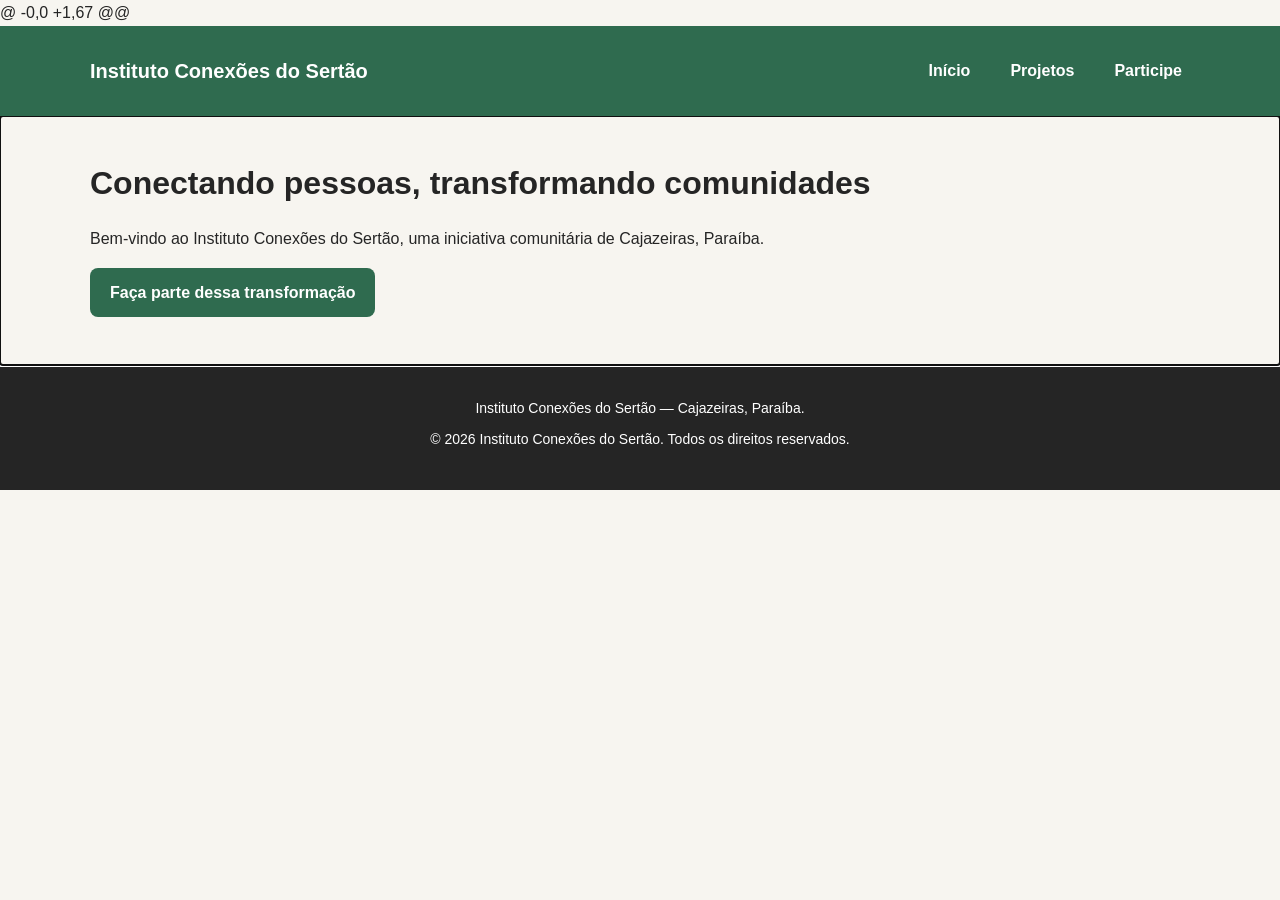
==== index.html @ b6a37de5 "Create index.html" ====
@ -0,0 +1,67 @@
<!DOCTYPE html>
<html lang="pt-BR">
<head>
    <meta charset="UTF-8">
    <meta name="viewport" content="width=device-width, initial-scale=1.0">
    <title>Instituto Conexões do Sertão</title>
    <link rel="stylesheet" href="./css/style.css">
    <script type="module" src="./js/main.js"></script>
</head>

<body>
    <header class="cabecalho">
        <div class="container cabecalho-conteudo">

            <h1 class="logo">
                <a href="#/inicio">Instituto Conexões do Sertão</a>
            </h1>

            <nav class="navegacao-desktop"
                 aria-label="Navegação principal">

                <a href="#/inicio">Início</a>

                <div class="dropdown">
                    <a href="#/projetos">Projetos</a>

                    <div class="dropdown-menu">
                        <a href="#/projetos/coleta">Coleta Seletiva</a>
                        <a href="#/projetos/cultura">Cultura e Memória</a>
                        <a href="#/projetos/conexoes">Conexões Comunitárias</a>
                    </div>
                </div>

                <a href="#/cadastro">Participe</a>
            </nav>

            <details class="menu-mobile">
                <summary aria-label="Abrir menu de navegação">
                    <span class="icone-menu" aria-hidden="true">☰</span>
                    <span class="texto-menu">Menu</span>
                </summary>

                <nav aria-label="Navegação mobile">
                    <a href="#/inicio">Início</a>
                    <a href="#/projetos">Projetos</a>
                    <a href="#/cadastro">Participe</a>
                </nav>
            </details>

        </div>
    </header>

    <main id="conteudo" tabindex="-1">
        <div class="container">
            <p>Carregando conteúdo...</p>
        </div>
    </main>

    <footer class="rodape">
        <div class="container">
            <p>Instituto Conexões do Sertão — Cajazeiras, Paraíba.</p>
            <p>© 2026 Instituto Conexões do Sertão.
               Todos os direitos reservados.</p>
        </div>
    </footer>
</body>
</html>
---- css/style.css ----
/* =========================================================
   INSTITUTO CONEXÕES DO SERTÃO
   Experiência Prática III - JavaScript / SPA (base CSS da EP II)
   ========================================================= */


/* =========================================================
   1. DESIGN SYSTEM
   ========================================================= */

:root {
    /* Cores */
    --cor-primaria: #2F6B4F;
    --cor-primaria-escura: #1F4D38;
    --cor-secundaria: #93451F; /* Terracota escuro: texto branco AA */
    --cor-secundaria-clara: #F4C5A7; /* Destaque em fundo verde */
    --cor-fundo: #F7F5F0;
    --cor-superficie: #FFFFFF;
    --cor-texto: #252525;
    --cor-texto-secundario: #5C5C5C;

    /* Pares de cores padrão para leitura (WCAG AA, texto normal >= 4.5:1):
       #252525 sobre #FFFFFF ou #F7F5F0: texto principal;
       #5C5C5C sobre #FFFFFF ou #F7F5F0: texto secundário;
       #FFFFFF sobre #2F6B4F ou #1F4D38: cabeçalho e botão primário;
       #FFFFFF sobre #93451F: botão secundário;
       Evitar branco sobre o antigo terracota #C96F3B em texto pequeno.
       Não utilizar as cores de status isoladamente para transmitir informação. */

    /* Cores auxiliares */
    --cor-sucesso: #287A4B;
    --cor-erro: #B42318;
    --cor-info: #245B78;
    --cor-borda: #D8D4CC;

    /* Tipografia */
    --fonte-xs: 0.875rem;
    --fonte-sm: 1rem;
    --fonte-md: 1.25rem;
    --fonte-lg: 2rem;
    --fonte-xl: 3rem;

    /* Espaçamentos */
    --espaco-xs: 0.5rem;
    --espaco-sm: 1rem;
    --espaco-md: 1.5rem;
    --espaco-lg: 2rem;
    --espaco-xl: 3rem;

    /* Outros padrões */
    --raio: 12px;
    --sombra: 0 4px 14px rgba(0, 0, 0, 0.08);
    --transicao: 0.25s ease;
}


/* =========================================================
   2. CONFIGURAÇÕES GLOBAIS
   ========================================================= */

* {
    box-sizing: border-box;
    margin: 0;
    padding: 0;
}

html {
    scroll-behavior: smooth;
}

body {
    font-family: Arial, Helvetica, sans-serif;
    font-size: var(--fonte-sm);
    line-height: 1.6;
    color: var(--cor-texto);
    background-color: var(--cor-fundo);
}

img {
    max-width: 100%;
    height: auto;
    display: block;
}

a {
    color: inherit;
}

h1,
h2,
h3 {
    line-height: 1.2;
}

h1 {
    font-size: var(--fonte-lg);
}

h2 {
    font-size: var(--fonte-lg);
    margin-bottom: var(--espaco-md);
}

h3 {
    font-size: var(--fonte-md);
    margin-bottom: var(--espaco-sm);
}

p {
    margin-bottom: var(--espaco-sm);
}


/* =========================================================
   3. CONTAINER E GRID DE 12 COLUNAS
   ========================================================= */

.container {
    width: 90%;
    max-width: 1200px;
    margin: 0 auto;
}

.grid {
    display: grid;
    grid-template-columns: repeat(12, 1fr);
    gap: var(--espaco-md);
}

.col-4 {
    grid-column: span 4;
}

.col-6 {
    grid-column: span 6;
}


/* =========================================================
   4. CABEÇALHO E NAVEGAÇÃO
   ========================================================= */

.cabecalho {
    background-color: var(--cor-primaria);
    color: var(--cor-superficie);
    position: relative;
    z-index: 100;
}

.cabecalho-conteudo {
    display: flex;
    justify-content: space-between;
    align-items: center;
    gap: var(--espaco-md);
    min-height: 90px;
}

.logo {
    font-size: var(--fonte-md);
}

.logo a {
    color: var(--cor-superficie);
    text-decoration: none;
}

.navegacao-desktop {
    display: flex;
    align-items: center;
    gap: var(--espaco-md);
}

.navegacao-desktop > a,
.dropdown > a {
    color: var(--cor-superficie);
    text-decoration: none;
    font-weight: bold;
    padding: var(--espaco-xs);
    transition:
        background-color var(--transicao),
        color var(--transicao);
}

.navegacao-desktop > a:hover,
.dropdown > a:hover {
    color: var(--cor-secundaria-clara);
}


/* =========================================================
   5. DROPDOWN
   ========================================================= */

.dropdown {
    position: relative;
}

.dropdown-menu {
    display: none;
    position: absolute;
    top: 100%;
    left: 0;
    min-width: 230px;
    background-color: var(--cor-superficie);
    border-radius: var(--raio);
    box-shadow: var(--sombra);
    padding: var(--espaco-xs);
}

.dropdown-menu a {
    display: block;
    padding: var(--espaco-sm);
    color: var(--cor-texto);
    text-decoration: none;
    border-radius: 8px;
    transition: background-color var(--transicao);
}

.dropdown-menu a:hover,
.dropdown-menu a:focus-visible {
    background-color: var(--cor-fundo);
}

.dropdown:hover .dropdown-menu,
.dropdown:focus-within .dropdown-menu {
    display: block;
}


/* =========================================================
   6. MENU MOBILE
   ========================================================= */

.menu-mobile {
    display: none;
    position: relative;
}

.menu-mobile summary {
    cursor: pointer;
    list-style: none;
    font-weight: bold;
}

.menu-mobile summary::-webkit-details-marker {
    display: none;
}

.icone-menu {
    font-size: var(--fonte-md);
    margin-right: var(--espaco-xs);
}

.menu-mobile nav {
    position: absolute;
    right: 0;
    top: calc(100% + 10px);
    min-width: 210px;
    background-color: var(--cor-superficie);
    border-radius: var(--raio);
    box-shadow: var(--sombra);
    padding: var(--espaco-sm);
}

.menu-mobile nav a {
    display: block;
    color: var(--cor-texto);
    text-decoration: none;
    padding: var(--espaco-sm);
    border-radius: 8px;
}

.menu-mobile nav a:hover,
.menu-mobile nav a:focus-visible {
    background-color: var(--cor-fundo);
}


/* =========================================================
   7. SEÇÕES
   ========================================================= */

.secao {
    padding: var(--espaco-xl) 0;
}

.secao-destaque {
    background-color: #ECE9E1;
}

.hero {
    padding: var(--espaco-xl) 0;
    background-color: var(--cor-superficie);
}

.hero-grid {
    display: grid;
    grid-template-columns: repeat(12, 1fr);
    gap: var(--espaco-xl);
    align-items: center;
}

.hero-conteudo {
    grid-column: span 6;
}

.hero-imagem {
    grid-column: span 6;
}

.hero-conteudo h2 {
    font-size: var(--fonte-xl);
    color: var(--cor-primaria-escura);
}

.hero-imagem img {
    width: 100%;
    border-radius: var(--raio);
    box-shadow: var(--sombra);
}


/* =========================================================
   8. CARDS
   ========================================================= */

.card {
    background-color: var(--cor-superficie);
    padding: var(--espaco-lg);
    border-radius: var(--raio);
    border: 1px solid var(--cor-borda);
    box-shadow: var(--sombra);
    transition:
        transform var(--transicao),
        box-shadow var(--transicao);
}

.card:hover {
    transform: translateY(-4px);
    box-shadow: 0 8px 20px rgba(0, 0, 0, 0.12);
}

.projeto-card {
    display: flex;
    flex-direction: column;
    align-items: flex-start;
}

.projeto-card p {
    flex-grow: 1;
}


/* =========================================================
   9. BOTÕES
   ========================================================= */

.botao {
    display: inline-block;
    border: none;
    border-radius: 8px;
    padding: 0.75rem 1.25rem;
    background-color: var(--cor-primaria);
    color: var(--cor-superficie);
    font: inherit;
    font-weight: bold;
    text-decoration: none;
    cursor: pointer;

    transition:
        background-color var(--transicao),
        box-shadow var(--transicao),
        transform var(--transicao),
        opacity var(--transicao);
}

.botao:hover {
    background-color: var(--cor-primaria-escura);
    box-shadow: var(--sombra);
}

.botao:focus-visible {
    outline: 3px solid var(--cor-secundaria);
    outline-offset: 3px;
}

.botao:active {
    transform: scale(0.98);
}

.botao:disabled {
    opacity: 0.5;
    cursor: not-allowed;
    box-shadow: none;
}

.botao-secundario {
    background-color: var(--cor-secundaria);
}

.botao-secundario:hover {
    background-color: #743515;
}

.botao-neutro {
    background-color: var(--cor-texto-secundario);
}

.botao-neutro:hover {
    background-color: var(--cor-texto);
}


/* =========================================================
   10. BADGES
   ========================================================= */

.badge {
    display: inline-block;
    padding: 0.3rem 0.7rem;
    margin-bottom: var(--espaco-sm);
    border-radius: 999px;
    font-size: var(--fonte-xs);
    font-weight: bold;
}

.badge-verde {
    background-color: #DDEDE4;
    color: var(--cor-primaria-escura);
}

.badge-terra {
    background-color: #F5DFD2;
    color: #713718;
}

.badge-neutro {
    background-color: #E8E8E8;
    color: var(--cor-texto);
}


/* =========================================================
   11. ALERTAS
   ========================================================= */

.alerta {
    padding: var(--espaco-md);
    margin-top: var(--espaco-md);
    border-radius: var(--raio);
    border-left: 5px solid;
}

.alerta-info {
    background-color: #E8F2F7;
    color: #173E53;
    border-color: var(--cor-info);
}


/* =========================================================
   12. TOAST
   ========================================================= */

.toast {
    display: flex;
    align-items: flex-start;
    gap: var(--espaco-sm);

    position: fixed;
    right: var(--espaco-lg);
    bottom: var(--espaco-lg);

    max-width: 360px;
    padding: var(--espaco-md);

    background-color: var(--cor-primaria-escura);
    color: var(--cor-superficie);

    border-radius: var(--raio);
    box-shadow: 0 8px 24px rgba(0, 0, 0, 0.22);

    z-index: 200;
}

.toast p {
    margin: 0;
    font-size: var(--fonte-xs);
}

.toast-icone {
    font-size: var(--fonte-md);
    font-weight: bold;
}


/* =========================================================
   13. CTA
   ========================================================= */

.cta {
    background-color: var(--cor-primaria-escura);
    color: var(--cor-superficie);
    padding: var(--espaco-xl) 0;
}

.cta-conteudo {
    display: flex;
    flex-direction: column;
    align-items: center;
    justify-content: center;
    text-align: center;
}

.cta-conteudo p {
    max-width: 700px;
}


/* =========================================================
   14. CONTATO
   ========================================================= */

.contato {
    font-style: normal;
}


/* =========================================================
   15. FORMULÁRIO
   ========================================================= */

.formulario-container {
    max-width: 900px;
}

.formulario-introducao {
    margin-bottom: var(--espaco-lg);
}

.formulario {
    background-color: var(--cor-superficie);
    padding: var(--espaco-lg);
    border-radius: var(--raio);
    box-shadow: var(--sombra);
}

fieldset {
    border: 1px solid var(--cor-borda);
    border-radius: var(--raio);
    padding: var(--espaco-md);
    margin-bottom: var(--espaco-lg);
}

legend {
    padding: 0 var(--espaco-xs);
    color: var(--cor-primaria-escura);
    font-size: var(--fonte-md);
    font-weight: bold;
}

.form-grid {
    display: grid;
    grid-template-columns: repeat(2, 1fr);
    gap: var(--espaco-md);
}

.campo {
    display: flex;
    flex-direction: column;
    gap: var(--espaco-xs);
}

.campo-completo {
    grid-column: 1 / -1;
}

label {
    font-weight: bold;
}

input,
select,
textarea {
    width: 100%;
    padding: 0.75rem;
    border: 2px solid var(--cor-borda);
    border-radius: 8px;
    background-color: var(--cor-superficie);
    color: var(--cor-texto);
    font: inherit;

    transition:
        border-color var(--transicao),
        box-shadow var(--transicao),
        background-color var(--transicao);
}

textarea {
    resize: vertical;
}

input:focus,
select:focus,
textarea:focus {
    border-color: var(--cor-primaria);
    outline: none;
    box-shadow: 0 0 0 3px rgba(47, 107, 79, 0.15);
}


/* =========================================================
   16. VALIDAÇÃO VISUAL
   ========================================================= */

input:not([type="checkbox"]):valid:not(:placeholder-shown),
textarea:valid:not(:placeholder-shown) {
    border-color: var(--cor-sucesso);
}

input:not([type="checkbox"]):invalid:not(:placeholder-shown),
textarea:invalid:not(:placeholder-shown) {
    border-color: var(--cor-erro);
    background-color: #FFF8F7;
}

select:valid {
    border-color: var(--cor-sucesso);
}

.termos {
    display: flex;
    align-items: flex-start;
    gap: var(--espaco-sm);
    margin-bottom: var(--espaco-lg);
}

.termos input {
    width: auto;
    margin-top: 0.35rem;
}

.acoes-formulario {
    display: flex;
    align-items: center;
    gap: var(--espaco-sm);
    flex-wrap: wrap;
}


/* =========================================================
   17. RODAPÉ
   ========================================================= */

.rodape {
    padding: var(--espaco-lg) 0;
    background-color: var(--cor-texto);
    color: var(--cor-superficie);
    text-align: center;
    font-size: var(--fonte-xs);
}

.rodape p {
    margin-bottom: var(--espaco-xs);
}


/* =========================================================
   18. ACESSIBILIDADE - FOCO DOS LINKS
   ========================================================= */

a:focus-visible,
summary:focus-visible {
    outline: 3px solid var(--cor-secundaria);
    outline-offset: 4px;
}


/* =========================================================
   19. BREAKPOINT 1
   CELULARES PEQUENOS - até 479px
   ========================================================= */

@media (max-width: 479px) {

    .container {
        width: 92%;
    }

    .navegacao-desktop {
        display: none;
    }

    .menu-mobile {
        display: block;
    }

    .cabecalho-conteudo {
        min-height: 75px;
    }

    .logo {
        font-size: var(--fonte-sm);
        max-width: 210px;
    }

    .texto-menu {
        display: none;
    }

    .hero {
        padding: var(--espaco-lg) 0;
    }

    .hero-conteudo,
    .hero-imagem {
        grid-column: 1 / -1;
    }

    .hero-conteudo h2 {
        font-size: var(--fonte-lg);
    }

    /* Celular pequeno: cards 12/12 (uma coluna). */
    /* Cards institucionais e de projetos: 12/12, uma coluna. */
    .col-4,
    .col-6 {
        grid-column: 1 / -1;
    }

    .form-grid {
        grid-template-columns: 1fr;
    }

    .campo-completo {
        grid-column: auto;
    }

    .formulario {
        padding: var(--espaco-sm);
    }

    .toast {
        position: static;
        max-width: none;
        margin: var(--espaco-md);
    }

    .acoes-formulario {
        flex-direction: column;
        align-items: stretch;
    }

    .acoes-formulario .botao {
        width: 100%;
    }
}


/* =========================================================
   20. BREAKPOINT 2
   CELULARES MAIORES - 480px a 767px
   ========================================================= */

@media (min-width: 480px) and (max-width: 767px) {

    .navegacao-desktop {
        display: none;
    }

    .menu-mobile {
        display: block;
    }

    .hero-conteudo,
    .hero-imagem {
        grid-column: 1 / -1;
    }

    .hero-conteudo h2 {
        font-size: 2.4rem;
    }

    /* Cards institucionais e de projetos: 12/12, uma coluna. */
    .col-4,
    .col-6 {
        grid-column: 1 / -1;
    }

    .form-grid {
        grid-template-columns: 1fr;
    }

    .campo-completo {
        grid-column: auto;
    }

    .toast {
        right: var(--espaco-sm);
        bottom: var(--espaco-sm);
        max-width: 320px;
    }
}


/* =========================================================
   21. BREAKPOINT 3
   TABLETS - 768px a 1023px
   ========================================================= */

@media (min-width: 768px) and (max-width: 1023px) {

    .container {
        width: 92%;
    }

    .navegacao-desktop {
        gap: var(--espaco-sm);
    }

    .hero-conteudo {
        grid-column: span 7;
    }

    .hero-imagem {
        grid-column: span 5;
    }

    /* Tablet: dois cards 6/12; último card 12/12. */
    .cards-institucionais .col-4,
    .projetos-grid .col-4 {
        grid-column: span 6;
    }

    .cards-institucionais .col-4:last-child,
    .projetos-grid .col-4:last-child {
        grid-column: span 12;
    }
}


/* =========================================================
   22. BREAKPOINT 4
   DESKTOPS - 1024px a 1439px
   ========================================================= */

@media (min-width: 1024px) and (max-width: 1439px) {

    .container {
        max-width: 1100px;
    }

    .hero-conteudo,
    .hero-imagem {
        grid-column: span 6;
    }

    /* Desktop: três cards 4/12. */
    .projetos-grid .col-4,
    .cards-institucionais .col-4 {
        grid-column: span 4;
    }
}


/* =========================================================
   23. BREAKPOINT 5
   TELAS GRANDES - 1440px ou mais
   ========================================================= */

@media (min-width: 1440px) {

    .container {
        max-width: 1280px;
    }

    .hero {
        padding: 4rem 0;
    }

    .hero-conteudo h2 {
        font-size: 3.25rem;
    }

    .secao {
        padding: 4rem 0;
    }

    /* Telas grandes: manter três cards 4/12, ampliando o espaçamento. */
    .grid {
        gap: var(--espaco-lg);
    }
}

/* =========================================================
   24. MELHORIAS DE ACESSIBILIDADE — EXPERIÊNCIA III
   ========================================================= */

/* O foco permanece visível nos controles e links da SPA. */
button:focus-visible,
input:focus-visible,
select:focus-visible,
textarea:focus-visible {
    outline: 3px solid var(--cor-secundaria);
    outline-offset: 3px;
}

/* Mensagens de validação: cor + texto, nunca apenas cor. */
.mensagem-erro {
    color: #922018;
    font-weight: bold;
}

/* Respeita a preferência de pessoas sensíveis a animações. */
@media (prefers-reduced-motion: reduce) {
    html { scroll-behavior: auto; }
    *, *::before, *::after {
        transition-duration: 0.01ms !important;
        animation-duration: 0.01ms !important;
    }
}
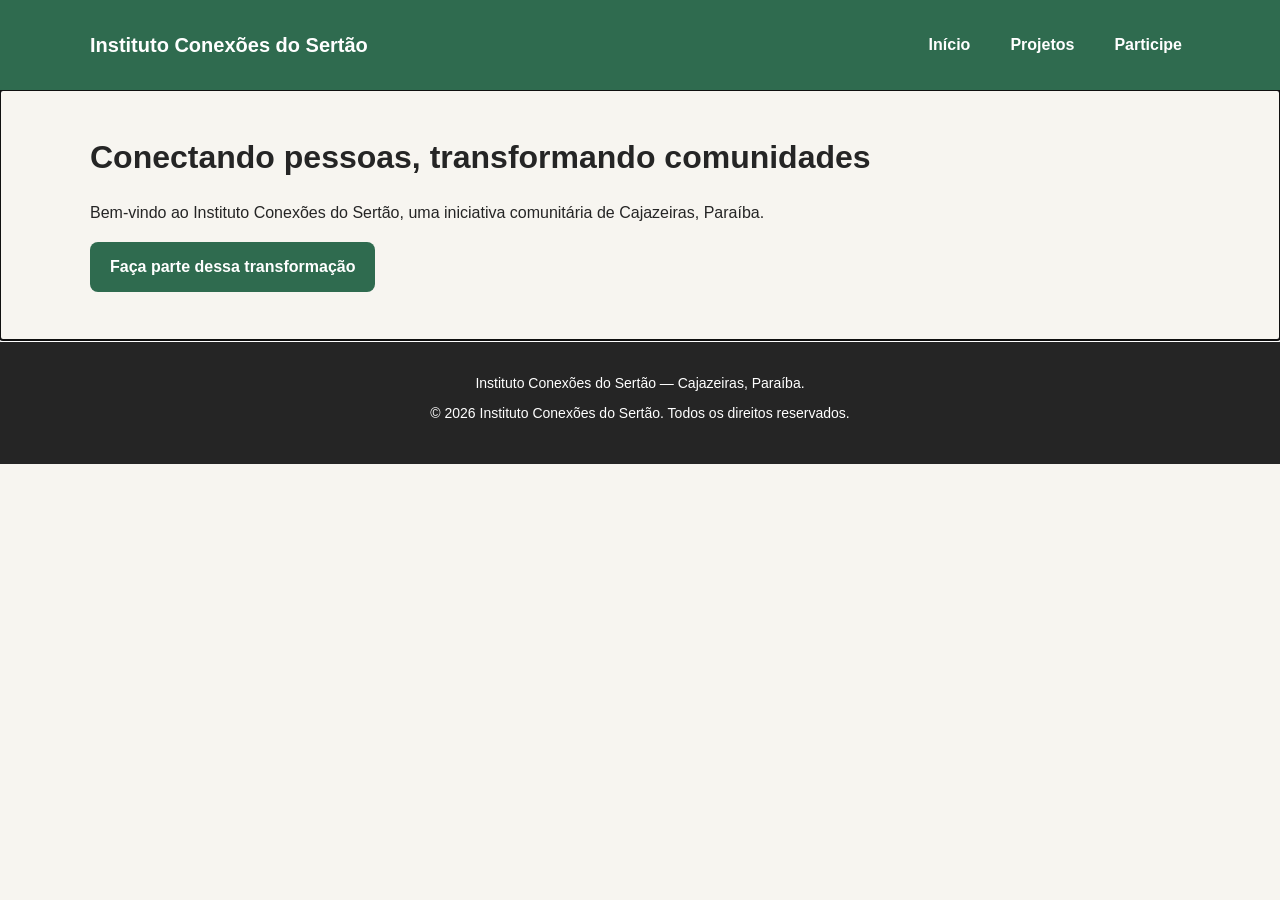
==== commit 568109de: "Update index.html" ====
--- a/index.html
+++ b/index.html
@@ -1,4 +1,4 @@
-@ -0,0 +1,67 @@
+
 <!DOCTYPE html>
 <html lang="pt-BR">
 <head>
